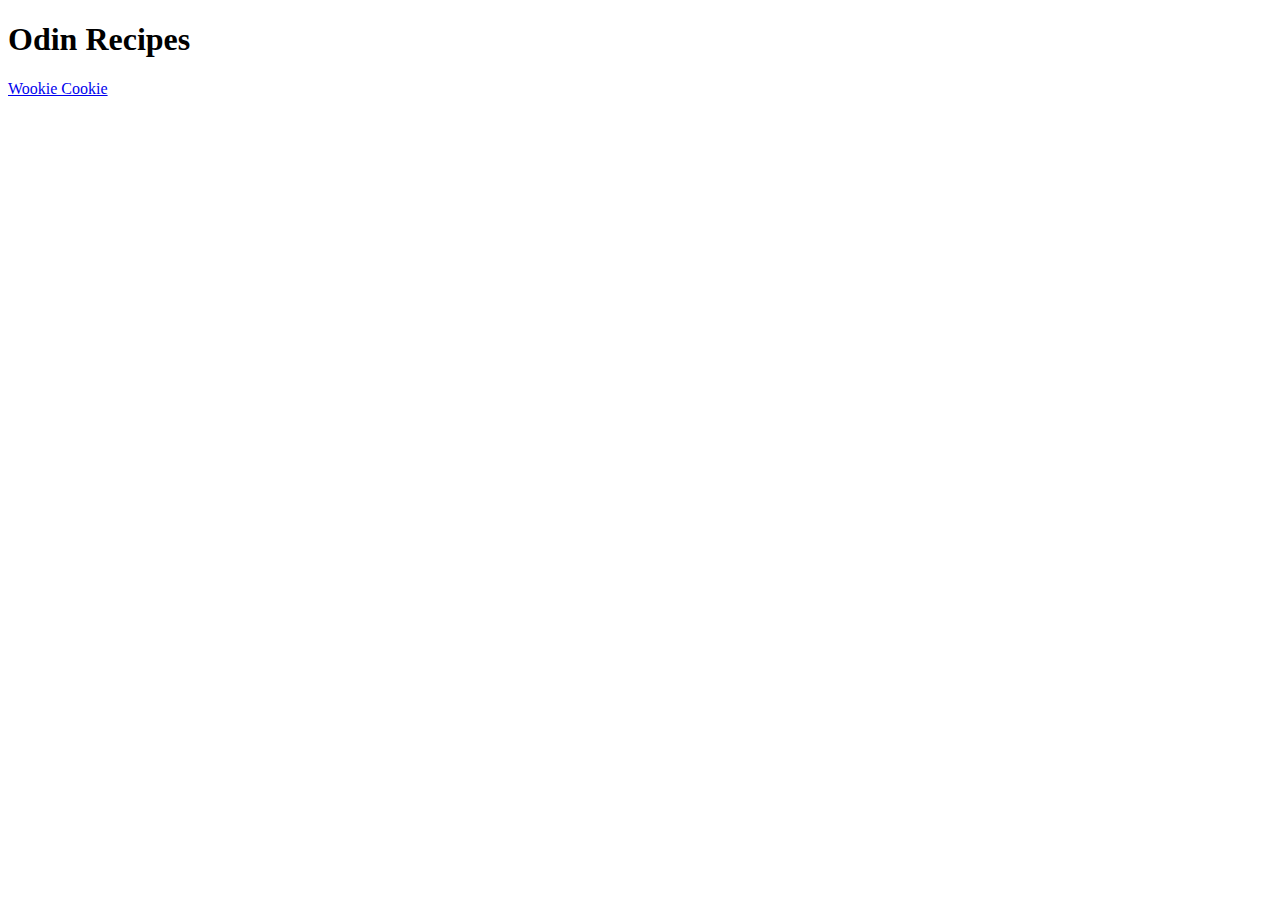
==== index.html @ 341b10b9 "Add link to wookie-cookie page" ====
<!DOCTYPE html>
<html lang="en">
  <head>
    <meta charset="UTF-8" />
    <meta name="viewport" content="width=device-width, initial-scale=1.0" />
    <title>Odin Recipes</title>
  </head>
  <body>
    <h1>Odin Recipes</h1>
    <a href="/recipes/wookie-cookie.html">Wookie Cookie</a>
  </body>
</html>
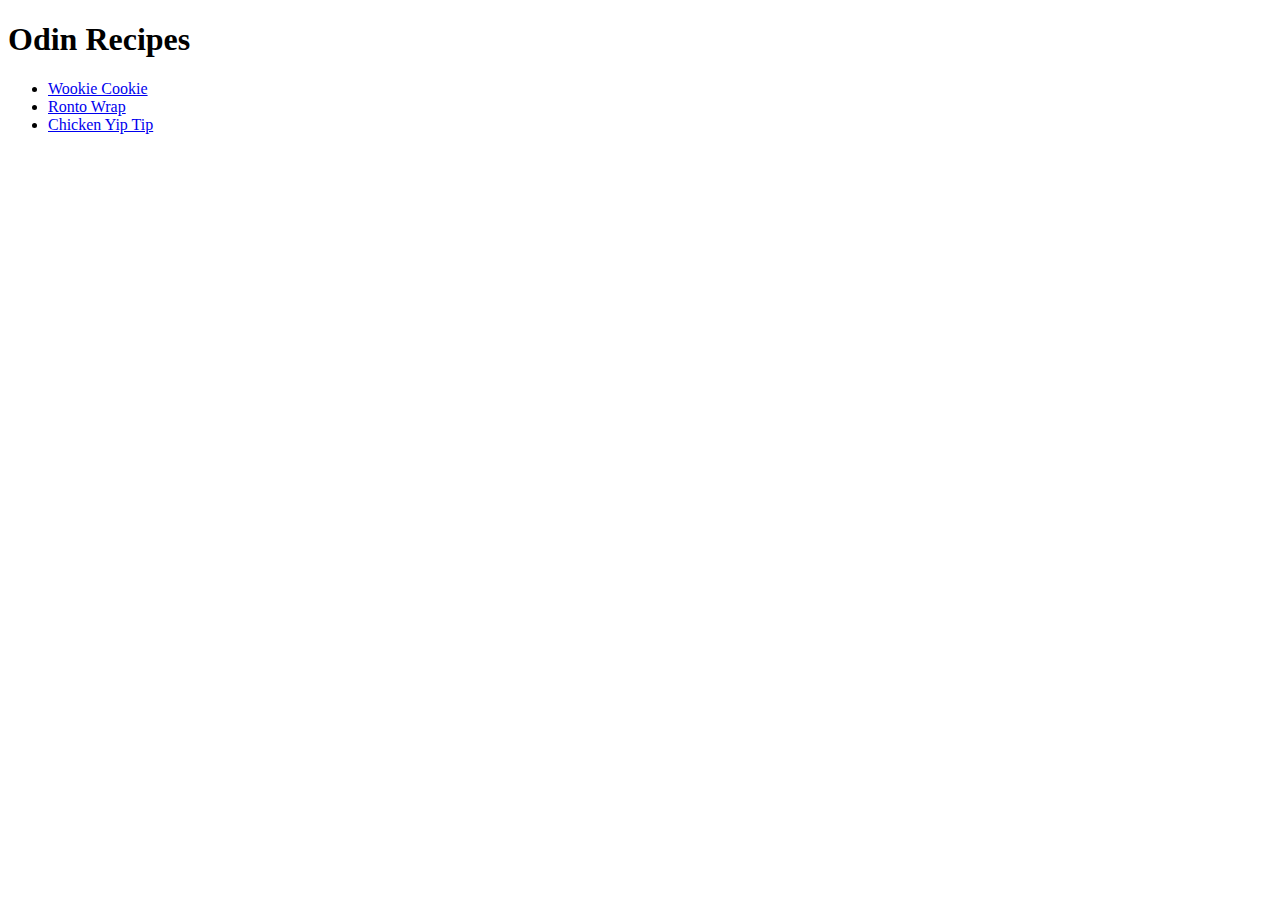
==== commit f01548c5: "Add links to ronto-wrap and yip-tip pages in an unordered list" ====
--- a/index.html
+++ b/index.html
@@ -7,6 +7,10 @@
   </head>
   <body>
     <h1>Odin Recipes</h1>
-    <a href="/recipes/wookie-cookie.html">Wookie Cookie</a>
+    <ul>
+      <li><a href="/recipes/wookie-cookie.html">Wookie Cookie</a></li>
+      <li><a href="/recipes/ronto-wrap.html">Ronto Wrap</a></li>
+      <li><a href="/recipes/yip-tip.html">Chicken Yip Tip</a></li>
+    </ul>
   </body>
 </html>
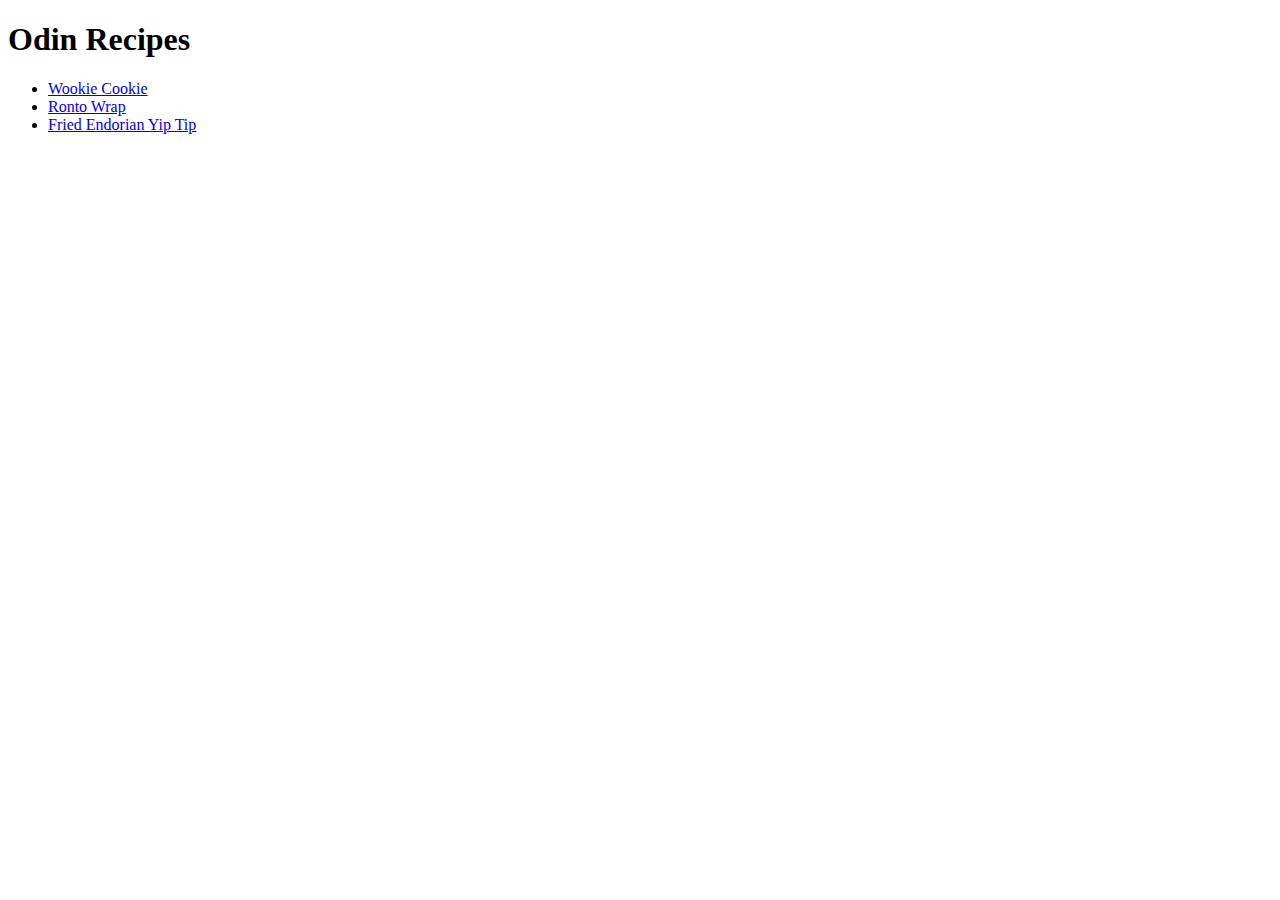
==== commit d144d82f: "Update the Yip Tip recipe name" ====
--- a/index.html
+++ b/index.html
@@ -8,9 +8,9 @@
   <body>
     <h1>Odin Recipes</h1>
     <ul>
-      <li><a href="/recipes/wookie-cookie.html">Wookie Cookie</a></li>
-      <li><a href="/recipes/ronto-wrap.html">Ronto Wrap</a></li>
-      <li><a href="/recipes/yip-tip.html">Chicken Yip Tip</a></li>
+      <li><a href="./recipes/wookie-cookie.html">Wookie Cookie</a></li>
+      <li><a href="./recipes/ronto-wrap.html">Ronto Wrap</a></li>
+      <li><a href="./recipes/yip-tip.html">Fried Endorian Yip Tip</a></li>
     </ul>
   </body>
 </html>
